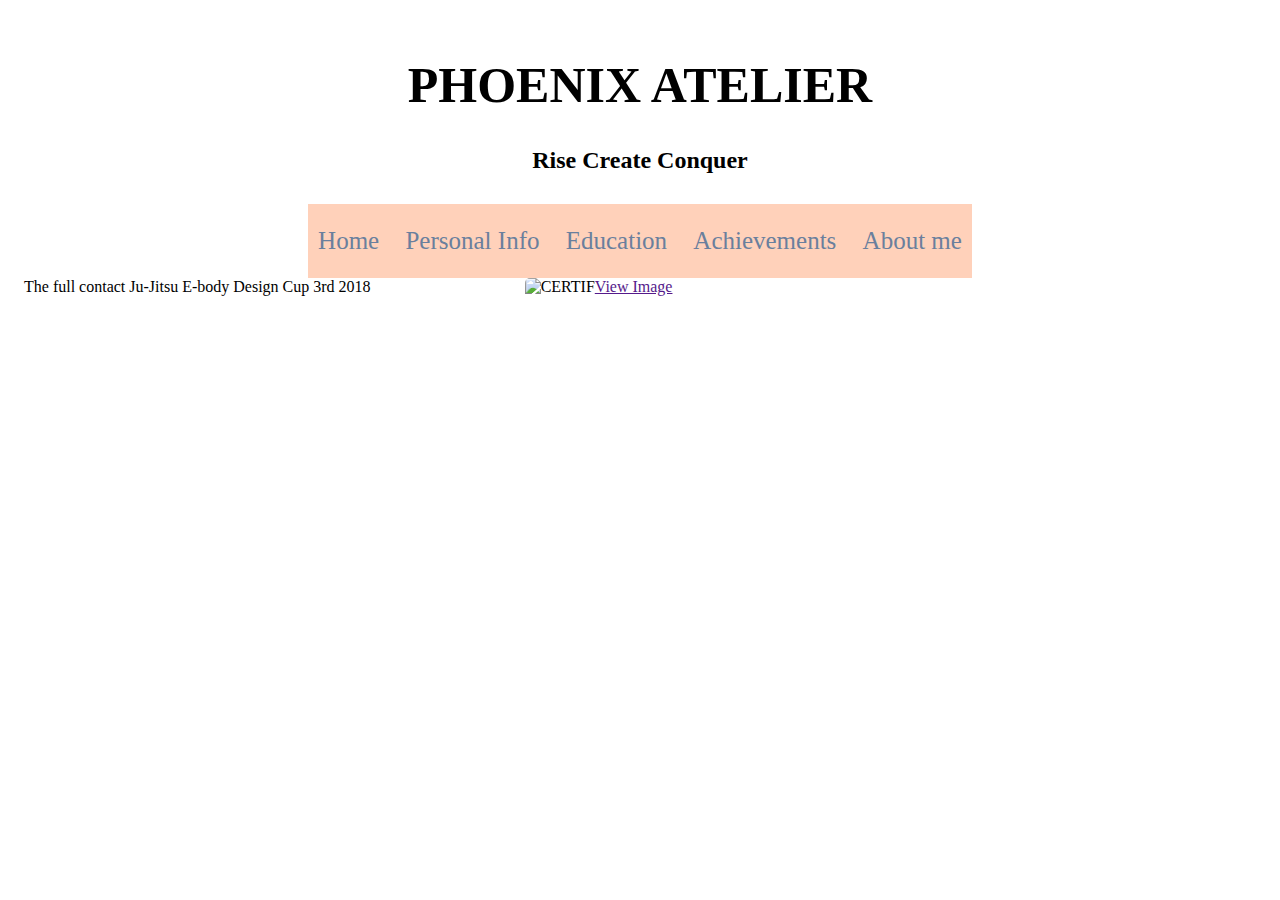
==== achive.html @ 177aacdb "Add files via upload" ====
<!DOCTYPE html>
<html lang="en">
<head>
    <meta charset="UTF-8">
    <meta name="viewport" content="width=device-width, initial-scale=1.0">
    <title>Document</title>
    <link rel="stylesheet" href="css/style.css">
</head>
<body>
    <div class="container">
        <div class="header">
            <h1>PHOENIX ATELIER</h1>
            <h2>Rise Create Conquer</h2>
        </div>
        <div class="links">
            <nav>
                <a href="index.html">Home</a>
                <a href="personalinfo.html">Personal Info</a>
                <a href="edu.html">Education</a>
                <a href="achive.html">Achievements</a>
                <a href="Abt.html">About me</a>
              </nav>
        </div>
        <div class ="img2">
            <p5>The full contact Ju-Jitsu E-body Design Cup 3rd 2018</p5>
            <img src="img/" alt="CERTIF" style="width: 100%;"><a href="" onclick="window.open('CERTIF.jpg','targetWindow', 'toolbar=no, location=no, status=no, menubar=no, scrollbars=yes, resizable=yes, width=1090px, height=550px, top=25px left=120px'); return false;">View Image</a>
            
            
        </div>
        

</body>
</html>
---- css/style.css ----
body {
  font-family: sans-serif;
  margin: 0;
  font-size: 30px;

}

.container{

  width: 700px;
  margin-top: 100px;;
  margin-left: 550px;
}
.header {
  background-color: white;
  color: #ff9900;
padding: 10px 0;
text-align: center;
}
h1 {
  font-family: Copperplate Gothic Bold;
  margin: 0;
font-size: 50px;
}
h2 {
  font-family: Bernard MT Condensed;
  font-size: 35px;
  color: #d20829;
}

nav {
background-color: #ffd1ba;
padding: 23px 0;
text-align: center;
font-family: Myriad Pro;
font-size: 25px;
}

nav a {
color: #6a7f9d;
margin: 0 10px;
text-decoration: none;
}

nav a:hover {
text-decoration: underline;
}

main {
padding: 20px;
text-align: center;
}

img {
max-width: 50%;
height: auto;
margin-left: 150px;
}
p {
color: #6a7f9d;
font-family: Javanese Text;
font-size: 25px;
}
p2 {
color: #6a7f9d;
font-family: Javanese Text;
font-size: 48px;

}
p3 {
color: #6a7f9d;
font-family: Javanese Text;
font-size: 32px;
}
p4 {
color: #6a7f9d;
font-family: Javanese Text;
font-size: 38px;
}
p5 {
  color: #6a7f9d;
  font-family: Javanese Text;
  font-size: 30px;
  
  }
.card {
/* Add shadows to create the "card" effect */
box-shadow: 0 4px 8px 0 rgba(0,0,0,0.2);
transition: 0.3s;
margin-top: 1px;
}

/* On mouse-over, add a deeper shadow */
.card:hover {
box-shadow: 0 4px 16px 0 rgba(0,0,0,0.2);
}

/* Add some padding inside the card container */
.container {
padding: 4px 16px;

}
.card {
box-shadow: 0 4px 8px 0 rgba(0,0,0,0.2);
transition: 0.3s;
border-radius: 50px; /* 5px rounded corners */
}

/* Add rounded corners to the top left and the top right corner of the image */
img {
border-radius: 5px 5px 0 0;
}
.links {
display: flex;
flex-direction: column;
align-items: center;
}

.links nav a {
margin-bottom: 10px; /* add some space between links */
}

.card {
display: flex;
flex-direction: column;
align-items: center;
margin-bottom: 20px; /* add some space between cards */
text-align: center;

}

.card img {
width: 60%;
height: 300px; /* set a fixed height for the image */
object-fit: cover;
border-radius: 10px; /* add some rounded corners */
align-items: center;
margin-right: 150px;
margin-top: 50px;

}

.description {
display: flex;
flex-direction: column;
align-items: center;
}
.card .container {
text-align: center;
}
.card {
margin-left: 700px;
margin-right: 700px;
}
.card2 img {
  width: 40%;
  height: 300px; /* set a fixed height for the image */
  object-fit: cover;
  border-radius: 10px; /* add some rounded corners */
  align-items: center;
  margin-right: 150px;
  
  }
  .card2 {
    display: flex;
    flex-direction: column;
    align-items: center;
    margin-bottom: 20px; /* add some space between cards */
    text-align: center;
  }
  .card2 {
    box-shadow: 0 8px 8px 0 rgba(0,0,0,0.2);
    transition: 0.3s;
    border-radius: 50px; /* 5px rounded corners */
    }
    .card2 {
      margin-left: 700px;
      margin-right: 700px;
      }
    
     .img2 {
        max-width: 30000px;
        height: 30000px;
        
        
        }
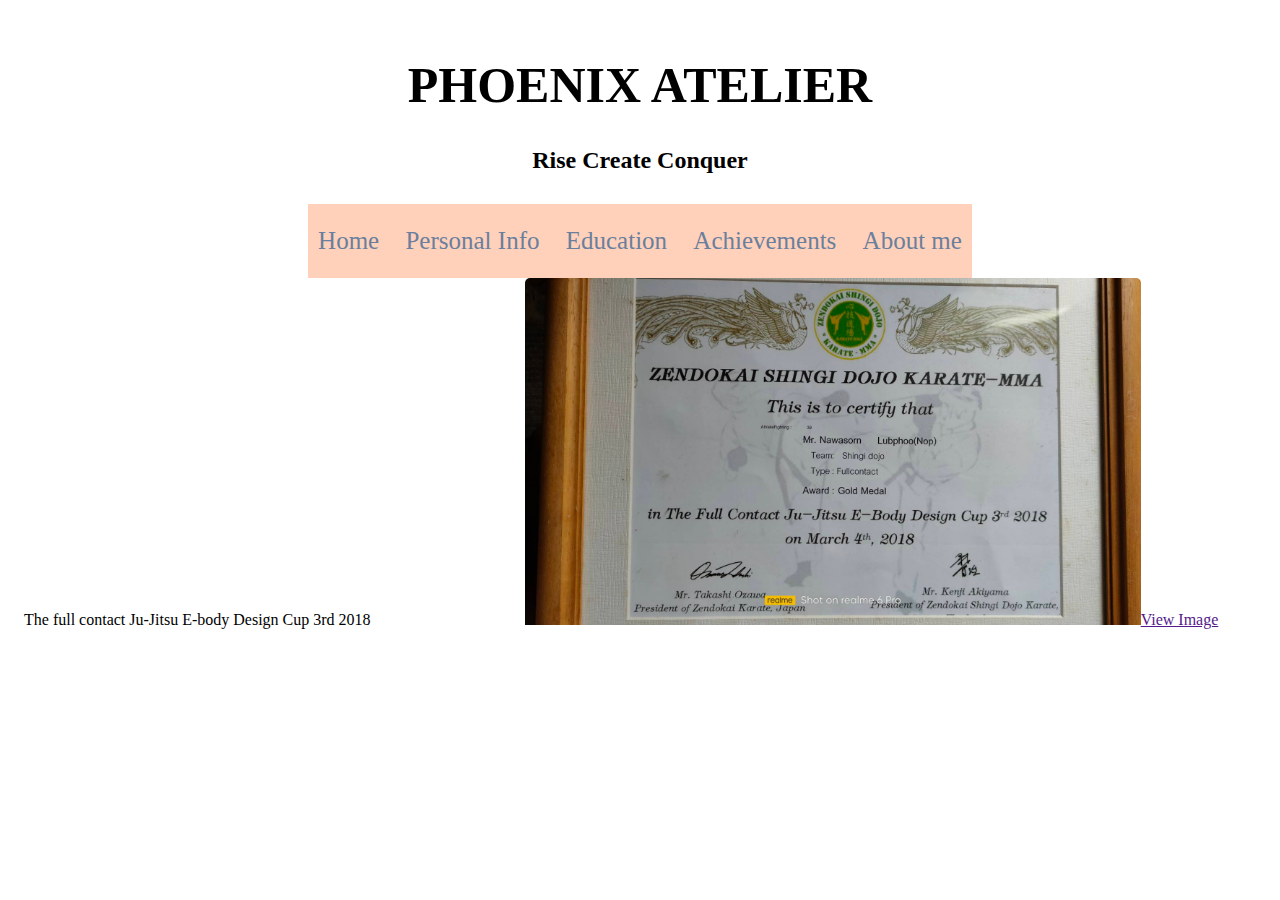
==== commit 6f315f54: "Update achive.html" ====
--- a/achive.html
+++ b/achive.html
@@ -23,11 +23,11 @@
         </div>
         <div class ="img2">
             <p5>The full contact Ju-Jitsu E-body Design Cup 3rd 2018</p5>
-            <img src="img/" alt="CERTIF" style="width: 100%;"><a href="" onclick="window.open('CERTIF.jpg','targetWindow', 'toolbar=no, location=no, status=no, menubar=no, scrollbars=yes, resizable=yes, width=1090px, height=550px, top=25px left=120px'); return false;">View Image</a>
+            <img src="img/CTF.jpg" alt="CERTIF" style="width: 100%;"><a href="" onclick="window.open('CERTIF.jpg','targetWindow', 'toolbar=no, location=no, status=no, menubar=no, scrollbars=yes, resizable=yes, width=1090px, height=550px, top=25px left=120px'); return false;">View Image</a>
             
             
         </div>
         
 
 </body>
-</html>+</html>
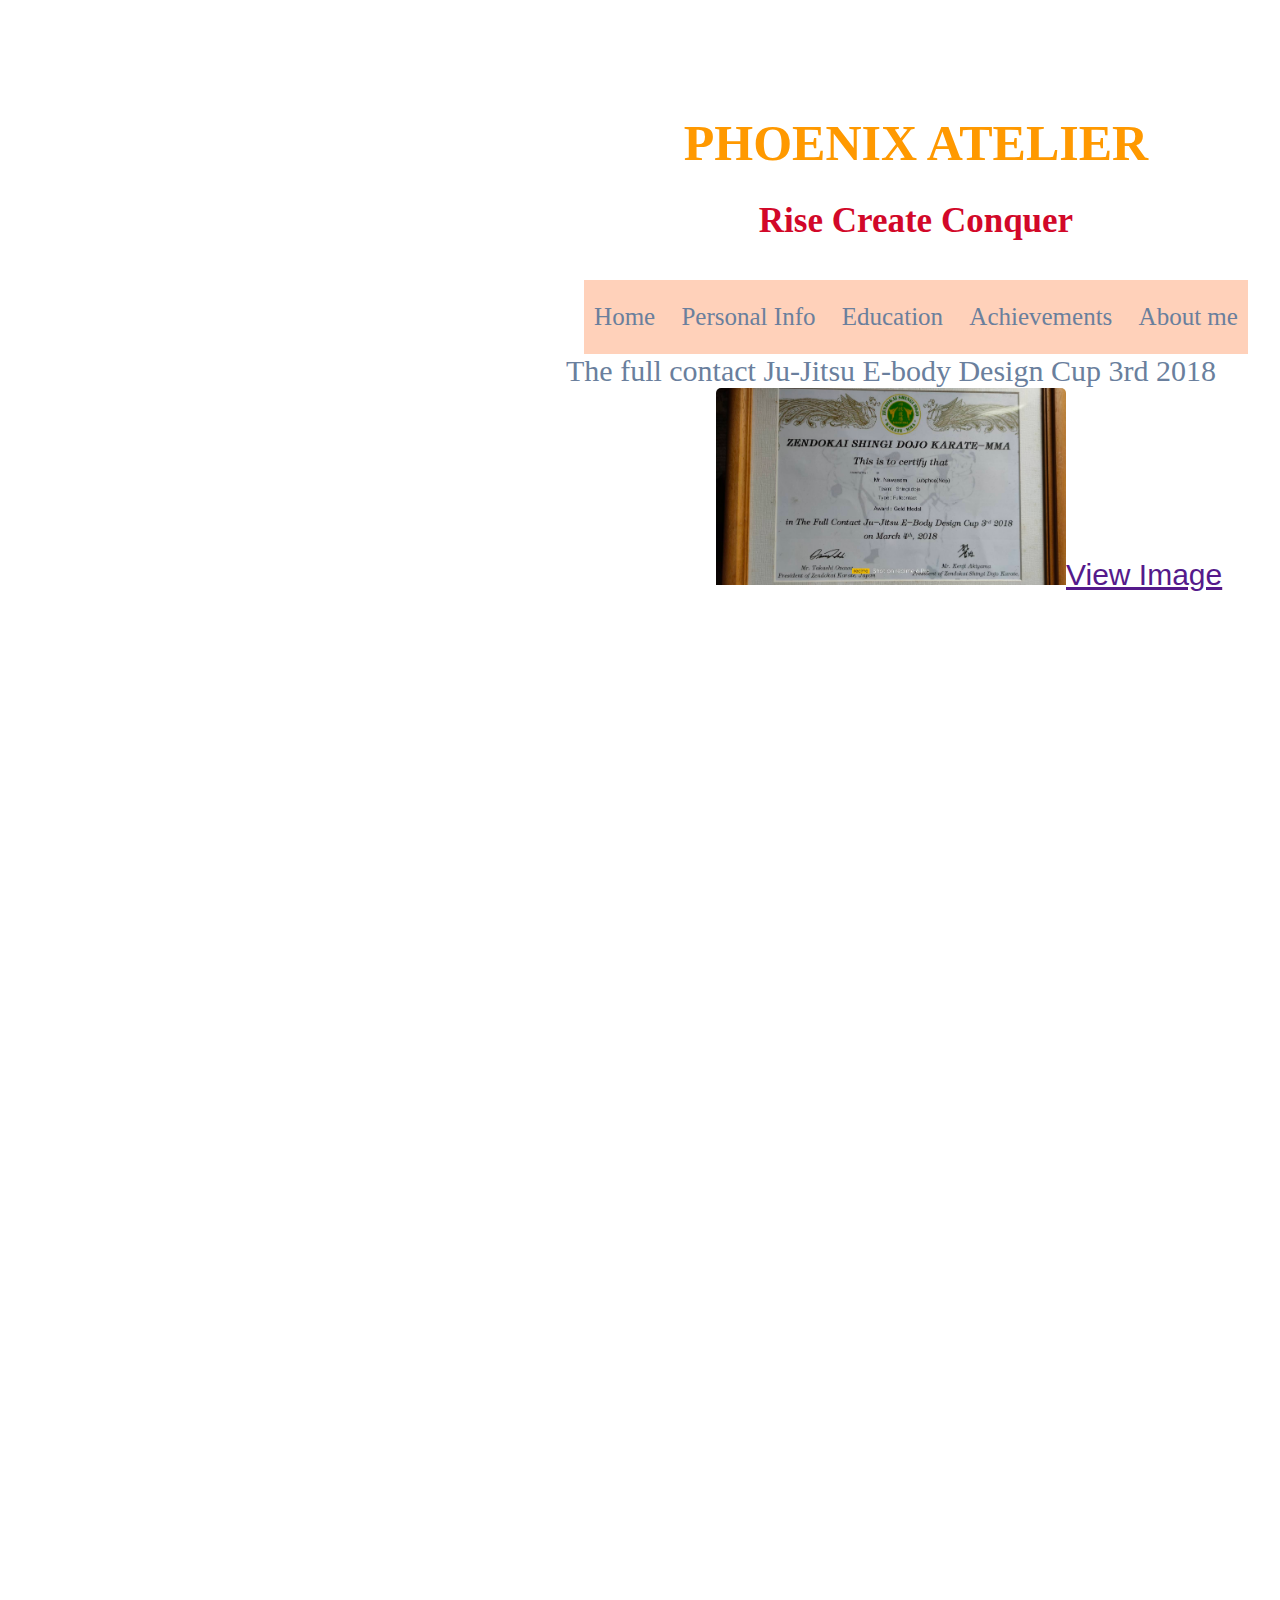
==== commit 6820401d: "Update achive.html" ====
--- a/achive.html
+++ b/achive.html
@@ -23,7 +23,7 @@
         </div>
         <div class ="img2">
             <p5>The full contact Ju-Jitsu E-body Design Cup 3rd 2018</p5>
-            <img src="img/CTF.jpg" alt="CERTIF" style="width: 100%;"><a href="" onclick="window.open('CERTIF.jpg','targetWindow', 'toolbar=no, location=no, status=no, menubar=no, scrollbars=yes, resizable=yes, width=1090px, height=550px, top=25px left=120px'); return false;">View Image</a>
+            <img src="img/CTF.jpg" alt="CERTIF" style="width: 100%;"><a href="" onclick="window.open('img/CTF.jpg','targetWindow', 'toolbar=no, location=no, status=no, menubar=no, scrollbars=yes, resizable=yes, width=1090px, height=550px, top=25px left=120px'); return false;">View Image</a>
             
             
         </div>
--- a/css/style.css
+++ b/css/style.css
@@ -1,187 +1,187 @@
 body {
-  font-family: sans-serif;
-  margin: 0;
-  font-size: 30px;
-
-}
-
-.container{
-
-  width: 700px;
-  margin-top: 100px;;
-  margin-left: 550px;
-}
-.header {
-  background-color: white;
-  color: #ff9900;
-padding: 10px 0;
-text-align: center;
-}
-h1 {
-  font-family: Copperplate Gothic Bold;
-  margin: 0;
-font-size: 50px;
-}
-h2 {
-  font-family: Bernard MT Condensed;
-  font-size: 35px;
-  color: #d20829;
-}
-
-nav {
-background-color: #ffd1ba;
-padding: 23px 0;
-text-align: center;
-font-family: Myriad Pro;
-font-size: 25px;
-}
-
-nav a {
-color: #6a7f9d;
-margin: 0 10px;
-text-decoration: none;
-}
-
-nav a:hover {
-text-decoration: underline;
-}
-
-main {
-padding: 20px;
-text-align: center;
-}
-
-img {
-max-width: 50%;
-height: auto;
-margin-left: 150px;
-}
-p {
-color: #6a7f9d;
-font-family: Javanese Text;
-font-size: 25px;
-}
-p2 {
-color: #6a7f9d;
-font-family: Javanese Text;
-font-size: 48px;
-
-}
-p3 {
-color: #6a7f9d;
-font-family: Javanese Text;
-font-size: 32px;
-}
-p4 {
-color: #6a7f9d;
-font-family: Javanese Text;
-font-size: 38px;
-}
-p5 {
-  color: #6a7f9d;
-  font-family: Javanese Text;
-  font-size: 30px;
-  
-  }
-.card {
-/* Add shadows to create the "card" effect */
-box-shadow: 0 4px 8px 0 rgba(0,0,0,0.2);
-transition: 0.3s;
-margin-top: 1px;
-}
-
-/* On mouse-over, add a deeper shadow */
-.card:hover {
-box-shadow: 0 4px 16px 0 rgba(0,0,0,0.2);
-}
-
-/* Add some padding inside the card container */
-.container {
-padding: 4px 16px;
-
-}
-.card {
-box-shadow: 0 4px 8px 0 rgba(0,0,0,0.2);
-transition: 0.3s;
-border-radius: 50px; /* 5px rounded corners */
-}
-
-/* Add rounded corners to the top left and the top right corner of the image */
-img {
-border-radius: 5px 5px 0 0;
-}
-.links {
-display: flex;
-flex-direction: column;
-align-items: center;
-}
-
-.links nav a {
-margin-bottom: 10px; /* add some space between links */
-}
-
-.card {
-display: flex;
-flex-direction: column;
-align-items: center;
-margin-bottom: 20px; /* add some space between cards */
-text-align: center;
-
-}
-
-.card img {
-width: 60%;
-height: 300px; /* set a fixed height for the image */
-object-fit: cover;
-border-radius: 10px; /* add some rounded corners */
-align-items: center;
-margin-right: 150px;
-margin-top: 50px;
-
-}
-
-.description {
-display: flex;
-flex-direction: column;
-align-items: center;
-}
-.card .container {
-text-align: center;
-}
-.card {
-margin-left: 700px;
-margin-right: 700px;
-}
-.card2 img {
-  width: 40%;
-  height: 300px; /* set a fixed height for the image */
-  object-fit: cover;
-  border-radius: 10px; /* add some rounded corners */
-  align-items: center;
-  margin-right: 150px;
-  
-  }
-  .card2 {
-    display: flex;
-    flex-direction: column;
-    align-items: center;
-    margin-bottom: 20px; /* add some space between cards */
-    text-align: center;
-  }
-  .card2 {
-    box-shadow: 0 8px 8px 0 rgba(0,0,0,0.2);
-    transition: 0.3s;
-    border-radius: 50px; /* 5px rounded corners */
-    }
-    .card2 {
-      margin-left: 700px;
-      margin-right: 700px;
-      }
-    
-     .img2 {
-        max-width: 30000px;
-        height: 30000px;
-        
-        
-        }
-     +    font-family: sans-serif;
+    margin: 0;
+    font-size: 30px;
+  
+  }
+  
+  .container{
+  
+    width: 700px;
+    margin-top: 100px;;
+    margin-left: 550px;
+  }
+  .header {
+    background-color: white;
+    color: #ff9900;
+  padding: 10px 0;
+  text-align: center;
+  }
+  h1 {
+    font-family: Copperplate Gothic Bold;
+    margin: 0;
+  font-size: 50px;
+  }
+  h2 {
+    font-family: Bernard MT Condensed;
+    font-size: 35px;
+    color: #d20829;
+  }
+  
+  nav {
+  background-color: #ffd1ba;
+  padding: 23px 0;
+  text-align: center;
+  font-family: Myriad Pro;
+  font-size: 25px;
+  }
+  
+  nav a {
+  color: #6a7f9d;
+  margin: 0 10px;
+  text-decoration: none;
+  }
+  
+  nav a:hover {
+  text-decoration: underline;
+  }
+  
+  main {
+  padding: 20px;
+  text-align: center;
+  }
+  
+  img {
+  max-width: 50%;
+  height: auto;
+  margin-left: 150px;
+  }
+  p {
+  color: #6a7f9d;
+  font-family: Javanese Text;
+  font-size: 25px;
+  }
+  p2 {
+  color: #6a7f9d;
+  font-family: Javanese Text;
+  font-size: 48px;
+  
+  }
+  p3 {
+  color: #6a7f9d;
+  font-family: Javanese Text;
+  font-size: 32px;
+  }
+  p4 {
+  color: #6a7f9d;
+  font-family: Javanese Text;
+  font-size: 38px;
+  }
+  p5 {
+    color: #6a7f9d;
+    font-family: Javanese Text;
+    font-size: 30px;
+    
+    }
+  .card {
+  /* Add shadows to create the "card" effect */
+  box-shadow: 0 4px 8px 0 rgba(0,0,0,0.2);
+  transition: 0.3s;
+  margin-top: 1px;
+  }
+  
+  /* On mouse-over, add a deeper shadow */
+  .card:hover {
+  box-shadow: 0 4px 16px 0 rgba(0,0,0,0.2);
+  }
+  
+  /* Add some padding inside the card container */
+  .container {
+  padding: 4px 16px;
+  
+  }
+  .card {
+  box-shadow: 0 4px 8px 0 rgba(0,0,0,0.2);
+  transition: 0.3s;
+  border-radius: 50px; /* 5px rounded corners */
+  }
+  
+  /* Add rounded corners to the top left and the top right corner of the image */
+  img {
+  border-radius: 5px 5px 0 0;
+  }
+  .links {
+  display: flex;
+  flex-direction: column;
+  align-items: center;
+  }
+  
+  .links nav a {
+  margin-bottom: 10px; /* add some space between links */
+  }
+  
+  .card {
+  display: flex;
+  flex-direction: column;
+  align-items: center;
+  margin-bottom: 20px; /* add some space between cards */
+  text-align: center;
+  
+  }
+  
+  .card img {
+  width: 60%;
+  height: 300px; /* set a fixed height for the image */
+  object-fit: cover;
+  border-radius: 10px; /* add some rounded corners */
+  align-items: center;
+  margin-right: 150px;
+  margin-top: 50px;
+  
+  }
+  
+  .description {
+  display: flex;
+  flex-direction: column;
+  align-items: center;
+  }
+  .card .container {
+  text-align: center;
+  }
+  .card {
+  margin-left: 700px;
+  margin-right: 700px;
+  }
+  .card2 img {
+    width: 40%;
+    height: 300px; /* set a fixed height for the image */
+    object-fit: cover;
+    border-radius: 10px; /* add some rounded corners */
+    align-items: center;
+    margin-right: 150px;
+    
+    }
+    .card2 {
+      display: flex;
+      flex-direction: column;
+      align-items: center;
+      margin-bottom: 20px; /* add some space between cards */
+      text-align: center;
+    }
+    .card2 {
+      box-shadow: 0 8px 8px 0 rgba(0,0,0,0.2);
+      transition: 0.3s;
+      border-radius: 50px; /* 5px rounded corners */
+      }
+      .card2 {
+        margin-left: 700px;
+        margin-right: 700px;
+        }
+      
+       .img2 {
+          max-width: 30000px;
+          height: 30000px;
+          
+          
+          }
+       
